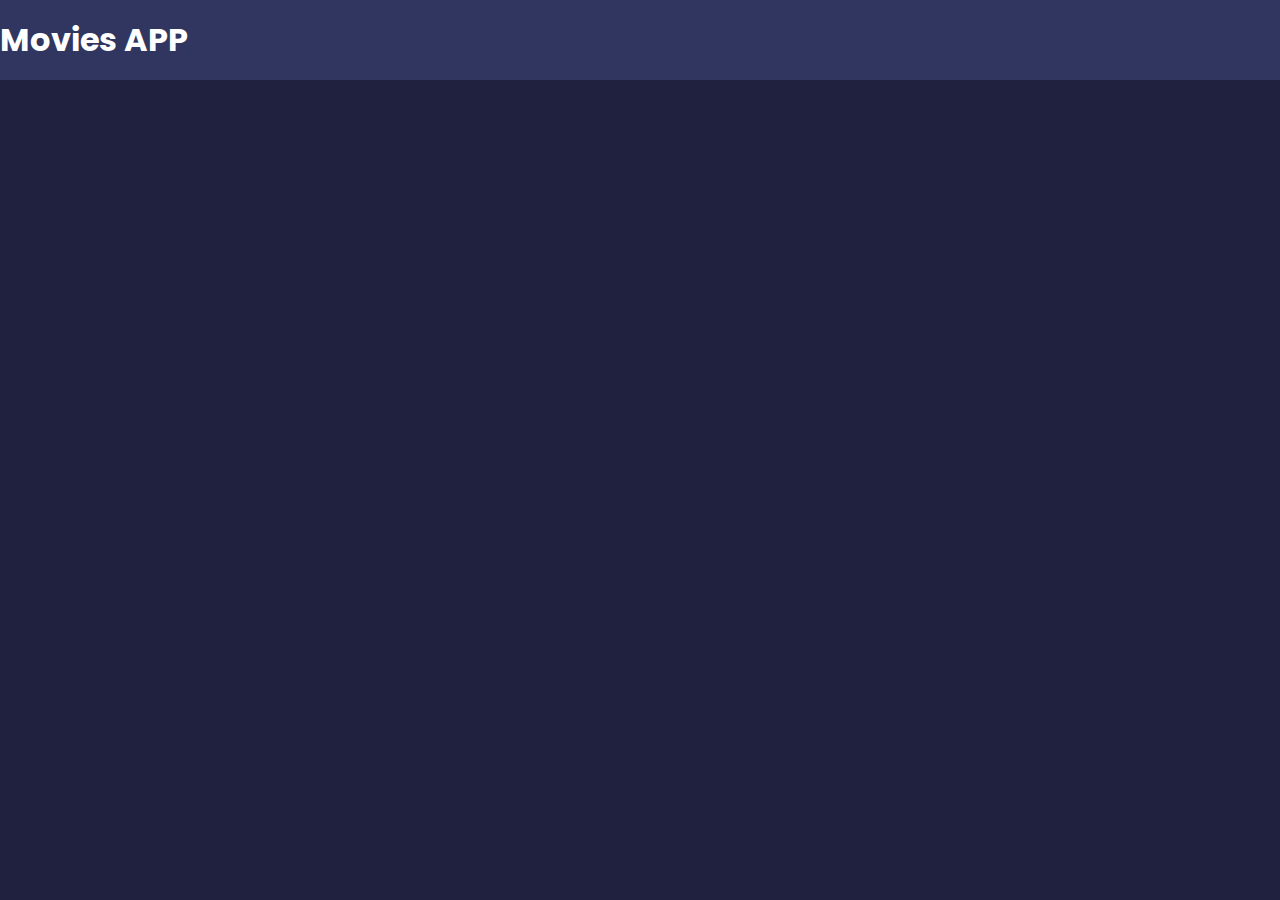
==== Movies app/index.html @ 44aa766c "primer commit" ====
<!DOCTYPE html>
<html lang="en">
    <head>
        <meta charset="UTF-8">
        <meta http-equiv="X-UA-Compatible" content="IE=edge">
        <meta name="viewport" content="width=device-width, initial-scale=1.0">
        <title>Movie app</title>
        <link rel="stylesheet" href="style.css">
    </head> 
    <body>
        <header>
            <nav class="navvar">
                <h1>Movies APP</h1>
                <div id="sreach"></div> 
            </nav> 
        </header>
        <main>
            <container id="container_pelis">

            </container>
        </main>
        
        <script src="script.js"></script>
    </body>
</html>
---- Movies app/style.css ----
@import url('https://fonts.googleapis.com/css2?family=Poppins:wght@100;200;400;500;700;800&display=swap');

*{
    margin: 0;
	padding: 0;
	box-sizing: border-box;
}

body{
    background-color: #20213F;
    font-family: 'Poppins', sans-serif;
}
.navvar{
    background-color:#30365f;
    width:100%;
    height:5rem;
    color:white;
    display:flex;

    align-items:center;
    justify-content: space-between;

}
/* Estilos del contenedor de las peliculas */
#container_pelis{
    display:flex;
    flex-wrap:wrap;
}
.pelicula{
    background-color:#2A2F53;
    width:12.5rem;
    margin:2rem;
    border-radius:2px;
    box-shadow: 1px 1px 4px black;
    max-height:24rem;
}
.titulo{
    color:white;
    font-size: 0.9rem;
    font-weight: 400;
    opacity:0.8;
    height:4rem;
    margin-left:0.5rem;
}

.pelicula:hover .overview_container{
    opacity:0.9;
    transition:0.5s;

}

/* estilos del contenedor overview que utilizaremos como hover */
.overview_container{
    background-color:white;
    opacity:0.5;
    color:black;
    max-height:41rem;
    position:absolute;
    height:15rem;
    margin-top:-15rem;
    width:12.5rem;
    opacity:0;
    transition:0.5s; 
    border-radius:2px;
}
.poster{
    height:19rem;
    width:100%;
}
.overview_title{
    font-size: 1rem;
    font-weight: 700;
    padding: 0.5rem 0.5rem 0.2rem 1rem;
}
.overview{
    font-size: 0.9rem;
    font-weight: 500;
    margin:1rem 0rem 0rem 1rem;
    opacity:0.8;
    overflow-y: scroll;
    max-height:11rem;   
}
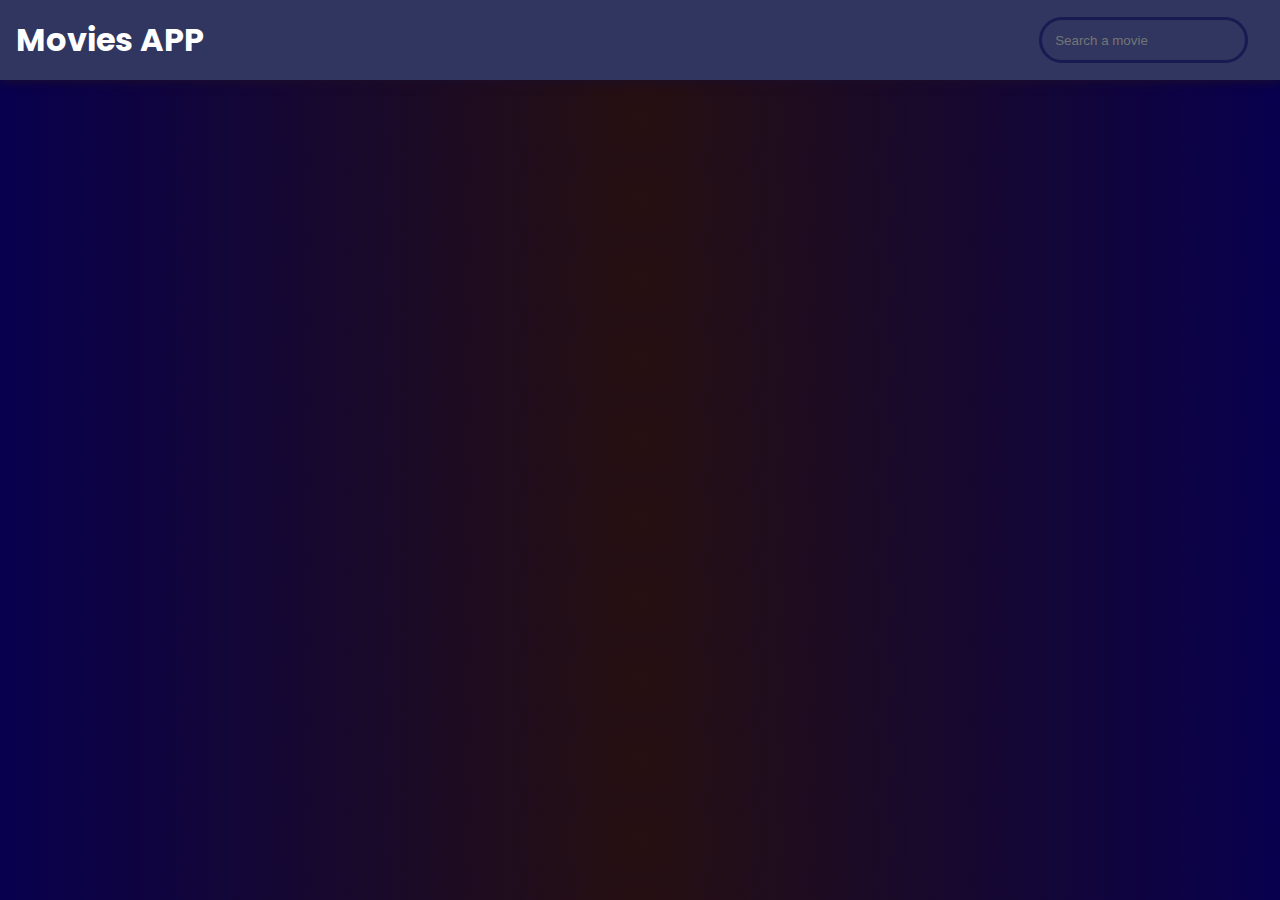
==== commit 659534fb: "Ultimos detalles" ====
--- a/Movies app/index.html
+++ b/Movies app/index.html
@@ -10,13 +10,14 @@
     <body>
         <header>
             <nav class="navvar">
-                <h1>Movies APP</h1>
-                <div id="sreach"></div> 
+                <h1 class="movieapp">Movies APP</h1>
+                <form id="form">
+                    <input type="text" placeholder="Search a movie" id="search" class="search"></input>
+                </form>
             </nav> 
         </header>
         <main>
             <container id="container_pelis">
-
             </container>
         </main>
         
--- a/Movies app/style.css
+++ b/Movies app/style.css
@@ -1,82 +1,130 @@
 @import url('https://fonts.googleapis.com/css2?family=Poppins:wght@100;200;400;500;700;800&display=swap');
 
 *{
-    margin: 0;
-	padding: 0;
-	box-sizing: border-box;
+margin: 0;
+padding: 0;
+box-sizing: border-box;
 }
 
 body{
-    background-color: #20213F;
-    font-family: 'Poppins', sans-serif;
+    background: rgb(38,16,16);
+background: radial-gradient(circle, rgba(38,16,16,1) 0%, rgba(8,0,78,1) 100%);
+font-family: 'Poppins', sans-serif;
 }
 .navvar{
+background-color:#30365f;
+width:100%;
+height:5rem;
+color:white;
+display:flex;
+align-items:center;
+justify-content: space-between;
+box-shadow: 0.5px 0.5px 10px rgb(28, 15, 43);
+}
+.movieapp{
+    margin-left:1rem;
+}
+
+.search{
+    border:0;
     background-color:#30365f;
-    width:100%;
-    height:5rem;
-    color:white;
-    display:flex;
-
-    align-items:center;
-    justify-content: space-between;
+    border:solid 0.2rem;
+    border-radius:100px;
+    padding:0.8rem;
+    color:rgb(25, 26, 82);
+    margin-right:2rem;
 
 }
 /* Estilos del contenedor de las peliculas */
 #container_pelis{
-    display:flex;
-    flex-wrap:wrap;
+display:flex;
+flex-wrap:wrap;
+margin-left:1rem;
 }
 .pelicula{
-    background-color:#2A2F53;
-    width:12.5rem;
-    margin:2rem;
-    border-radius:2px;
-    box-shadow: 1px 1px 4px black;
-    max-height:24rem;
+background-color:#2A2F53;
+width:16.5rem;
+margin: 2rem;
+border-radius:2px;
+box-shadow: 0.5px 0.5px 10px rgb(28, 15, 43);
+height:30rem;
 }
 .titulo{
-    color:white;
-    font-size: 0.9rem;
-    font-weight: 400;
-    opacity:0.8;
-    height:4rem;
-    margin-left:0.5rem;
+color:white;
+font-size: 0.9rem;
+font-weight: 500;
+opacity:0.8;
+height:4rem;
+margin-left:0.6rem;
+padding-right:4rem;
+padding-top:0.3rem;
 }
 
-.pelicula:hover .overview_container{
-    opacity:0.9;
-    transition:0.5s;
+.poster{
+    height:24rem;
+    width:100%;
+}
 
+
+
+
+.cualification{
+padding:0.5rem;
+position:absolute;
+margin-top:-3.5rem;
+margin-left:13.5rem;
+font-family: 'Poppins', sans-serif;
+font-weight:900 ;
+font-size:0.8rem;
+background-color:#20213F;
+opacity:0.9;
+border-radius:0.5rem;
+}
+.verde{
+color: rgb(48, 204, 48);
+}
+.rojo{
+color: tomato;
+}
+.amarillo{
+color:rgb(201, 201, 56);
 }
 
 /* estilos del contenedor overview que utilizaremos como hover */
 .overview_container{
-    background-color:white;
-    opacity:0.5;
-    color:black;
-    max-height:41rem;
-    position:absolute;
-    height:15rem;
-    margin-top:-15rem;
-    width:12.5rem;
-    opacity:0;
-    transition:0.5s; 
-    border-radius:2px;
+background-color:white;
+opacity:0;
+color:black;
+max-height:41rem;
+position:absolute;
+height:15rem;
+margin-top:-13.5rem;
+width:16.5rem;
+opacity:0;
+transition:0.5s; 
+border-radius:2px;
 }
-.poster{
-    height:19rem;
-    width:100%;
-}
+.pelicula:hover .overview_container{
+    opacity:1; 
+    transition:0.5s;
+    }
+
 .overview_title{
-    font-size: 1rem;
-    font-weight: 700;
-    padding: 0.5rem 0.5rem 0.2rem 1rem;
+font-size: 1rem;
+font-weight: 700;
+padding: 0.5rem 0.5rem 0.2rem 1rem;
 }
 .overview{
-    font-size: 0.9rem;
-    font-weight: 500;
-    margin:1rem 0rem 0rem 1rem;
-    opacity:0.8;
-    overflow-y: scroll;
-    max-height:11rem;   
-} +font-size: 0.9rem;
+font-weight: 500;
+margin:1rem 0rem 0.5rem 1rem;
+opacity:0.8;
+overflow-y: scroll;
+max-height:11rem;
+padding-right:0.5rem;   
+} 
+.overview::-webkit-scrollbar{
+width:0.5rem;
+background-color:#efefef;
+}
+/* estilos de la barra de busqueda */
